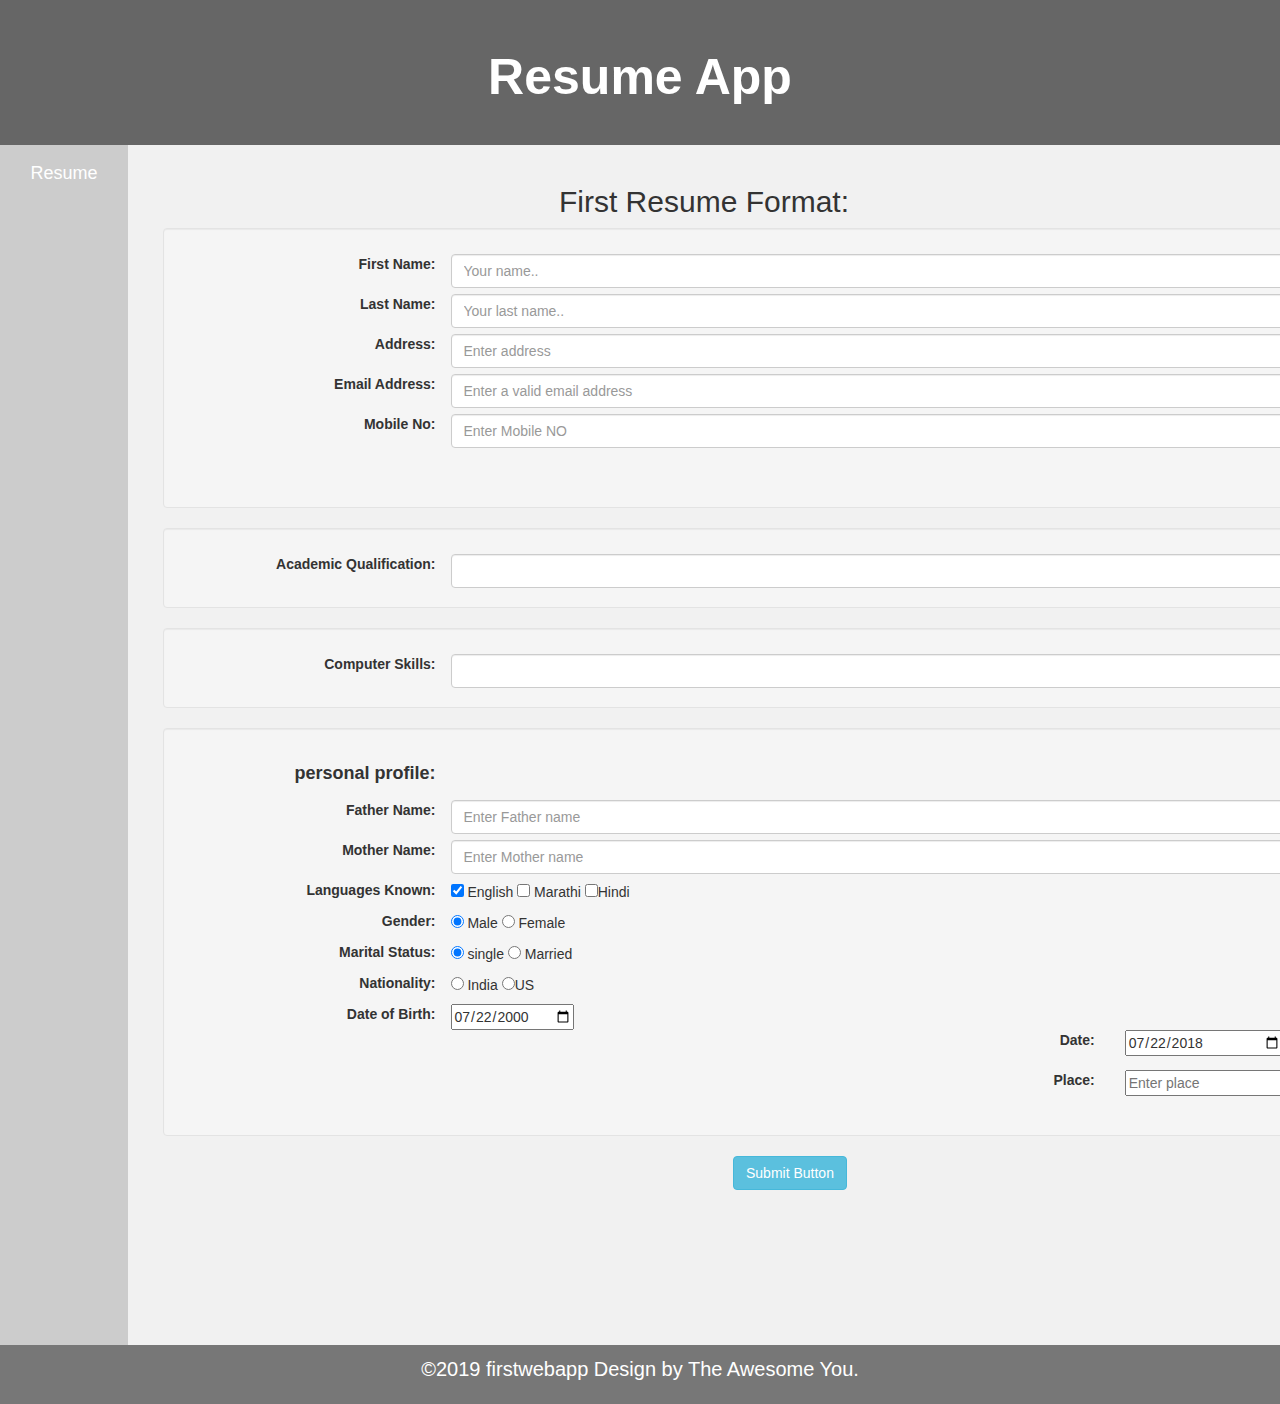
==== index.html @ af1c5241 "Initial Commit" ====
<html>
<head>
  <link rel="stylesheet" href="style.css">
  <link rel="stylesheet" href="https://maxcdn.bootstrapcdn.com/bootstrap/3.3.7/css/bootstrap.min.css">
  <script src="https://ajax.googleapis.com/ajax/libs/jquery/3.3.1/jquery.min.js"></script>
  <script src="https://maxcdn.bootstrapcdn.com/bootstrap/3.3.7/js/bootstrap.min.js"></script>
    <script type ="text/javascript" src="app.js"></script>
</head>
<body>
<header>
  <h2>Resume App</h2>
</header>
<section>
  <nav>
    <div class="dropdown">
 <button class="dropbtn">Resume</button>
 <div class="dropdown-content">
 <a href="#resume1">Resume 1</a>
 <a href="#">Resume 2</a>
 <a href="#">Resume 3</a>
 </div>
</div>
  </nav>
  <article id="resume1">
    <h2 align="center">First Resume Format:</h2>
      <div class="container">
          <form method="post" >
            <div class="well">
        <div class="row">
    <div class="col-25">
      <label for="fname">First Name:</label>
    </div>
    <div class="col-75">
      <input type="text" id="fname" name="firstname" class="form-control" placeholder="Your name..">
    </div>
  </div>
  <div class="row">
    <div class="col-25">
      <label for="lname">Last Name:</label>
    </div>
    <div class="col-75">
      <input type="text" id="lname" name="lastname" class="form-control" placeholder="Your last name..">
    </div>
  </div>
  <div class="row">
  <div class="col-25">
    <label> Address:</label>
  </div>
    <div class="col-75">
    <input type="textarea" id="add" class="form-control" required placeholder="Enter address">
  </div>
    </div>
    <div class="row">
    <div class="col-25">
    <label>Email Address:</label>
  </div>
    <div class="col-75">
   <input type="email" id="email" class="form-control" required placeholder="Enter a valid email address">
 </div>
     </div>
     <div class="row">
     <div class="col-25">
  <label>  Mobile No:</label>
</div>
  <div class="col-75">
<input type="text" id="Phone" class="form-control" pattern="[7-9]{1}[0-9]{9}"  placeholder="Enter Mobile NO" title="Phone number with 7-9 and remaing 9 digit with 0-9"></br></br>
</div>
</div>
</div>
  <div class="well">
<div class="row">
<div class="col-25">
  <label> Academic Qualification:</label>
</div>
  <div class="col-75">
<input type="text" id="comment1" class="form-control" required>
</div>
</div>
</div>
  <div class="well">
<div class="row">
<div class="col-25">
  <label>Computer Skills:</label>
</div>
  <div class="col-75">
<input type="text"  id="comment"  class="form-control" required>
</div>
</div>
</div>
  <div class="well">
<div class="personal">
  <div class="row">
  <div class="col-25">
    <h4><b>personal profile:</b></h4>
  </div>
</div>
<div class="row">
<div class="col-25">
      <label> Father Name:</label>
    </div>
    <div class="col-75">
    <input type="text" name="Fathname" class="form-control" placeholder="Enter Father name"required>
  </div></div>
  <div class="row">
  <div class="col-25">
    <label>Mother Name:</label>
  </div>
  <div class="col-75">
  <input type="text" name="Mothname" class="form-control" placeholder="Enter Mother name" required>
</div>
</div>
<div class="row">
<div class="col-25">
    <label>Languages Known:</label>
  </div>
  <div class="col-75">
   <input type="checkbox" id="lan1" checked> English
  <input type="checkbox" id="lan2"> Marathi
  <input type="checkbox" id="lan3" >Hindi
</div>
</div>
<div class="row">
<div class="col-25">
    <label>Gender:</label>
  </div>
  <div class="col-75">
  <input type="radio" name="gender" value="male" checked> Male
  <input type="radio" name="gender" value="female"> Female<br>
</div>
</div>
<div class="row">
<div class="col-25">
<label> Marital Status:</label>
    </div>
    <div class="col-75">
 <input type="radio" name="maritalstatus" id="maritalstatus" value="single"checked/>
  single
 <input type="radio" name="maritalstatus" id="maritalstatus" value="married"/>
  Married
</div>
</div>
<div class="row">
<div class="col-25">
      <label> Nationality:</label>
    </div>
    <div class="col-75">
    <input type="radio" name="india" id="india" "checked"/>
  India
 <input type="radio" name="us" id="us" />US
</div>
</div>
<div class="row">
<div class="col-25">
    <label>Date of Birth:</label>
  </div>
  <div class="col-75">
  <input type="date" name="trip-start" value="2000-07-22">
</div>
    </div>
  </div>
  <div class="row">
    <div class="col-md-8"></div>
    <div class="col-md-2 ">
    <label>Date:</label>
  </div>
  <div class="col-md-2 left">
  <input type="date" id="date" value="2018-07-22">
</div><br><br>
</div>
<div class="row">
    <div class="col-md-8"></div>
<div class="col-md-2">
    <label>Place:</label>
  </div>
  <div class="col-md-2 left">
  <input type="text" id="place" placeholder="Enter place" required></br></br>
  </div>
</div>
</div>
 </form>
<div class="submit">
   <input type="submit" class="btn btn-info" onClick="results()" value="Submit Button" >

</div>
  </article>
</section>

<footer>
  <p>©2019 firstwebapp Design by The Awesome You.</p>
</footer>

</body>
</html>
---- style.css ----
* {
  box-sizing: border-box;
}
header {
  background-color: #666;
  padding: 30px;
  text-align: center;
  color: white;
  width: 100%;
  margin:auto;
}
header h2{
  font-size: 50px;
  font-weight: bold;
}
/* Create two columns/boxes that floats next to each other */
nav {
  float: left;
  width: 10%;
  height: 1200px; /* only for demonstration, should be removed */
  background: #ccc;
}
.dropbtn {
  background: #ccc;
 color: white;
 padding: 16px;
 font-size: 18px;
 border: none;
 cursor: pointer;
 width: 100%;
}

.dropdown {
 position: relative;
 display: inline-block;
 width: 100%;
}

.dropdown-content {
 display: none;
 position: absolute;
 background-color: #f9f9f9;
 min-width: 160px;
 float: left;
 margin-left: 190px;
 margin-top: -30px;
 box-shadow: 0px 8px 16px 0px rgba(0,0,0,0.2);
 z-index: 1;
}

.dropdown-content a {
 color: black;
 padding: 12px 16px;
 text-decoration: none;
 display: block;
}

.dropdown-content a:hover {
  background: #ccc;
  text-decoration: none;
}

.dropdown:hover .dropdown-content {
 display: block;
}

.dropdown:hover .dropbtn {
 background-color: white;
 color: black;
}

article{
  width:90%;
  height:1200px;
  background: #f1f1f1;
  padding:20px;
  float:left;
}

/* Clear floats after the columns */
section:after {
  content: "";
  display: table;
  clear: both;
}

footer{
  background-color: #777;
    padding: 10px;
    text-align: center;
    color: white;
   font-size:20px;
}
.container{
  margin-top: 10px;
}

.col-25 {
  float: left;
  width: 25%;
  text-align: right;
  padding-right: 15px;
  margin-top: 6px;
}

.col-75 {
  float: left;
  width: 75%;
  text-align: left;
  margin-top: 6px;
}
.col-md-2{
  text-align: right;
}
.left {
  margin:0;
}
#date{
  width:100%;}
#place{
  width:100%;
}

.submit{
margin-left:50%;
}


/* Responsive layout - makes the two columns/boxes stack on top of each other instead of next to each other, on small screens */
@media (max-width: 600px) {
  nav, article {
    width: 100%;
    height: auto;
  }
  nav ul li a{
    padding:4px;
     float:left;
  }
}
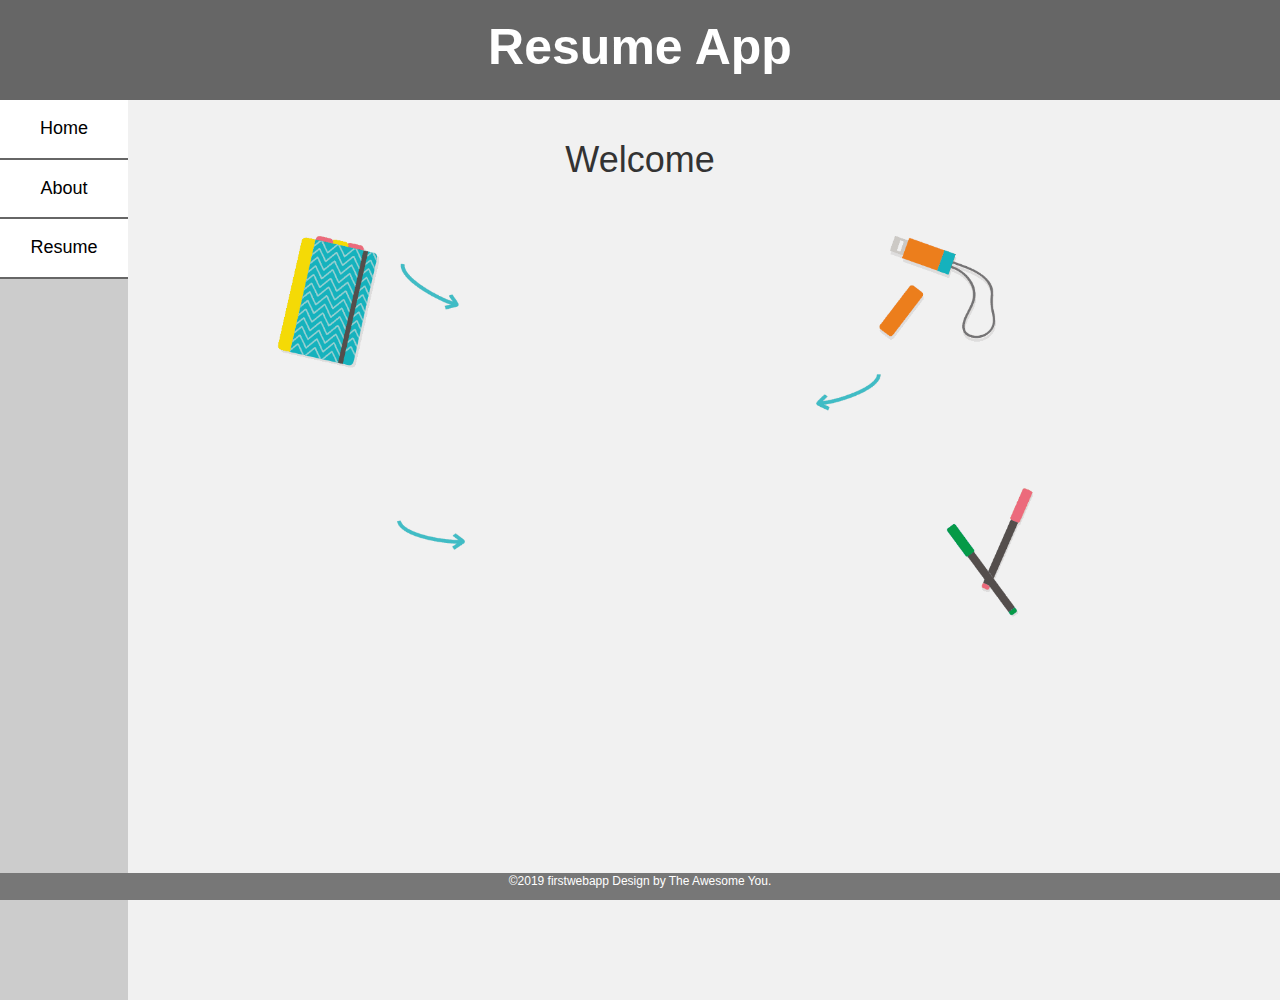
==== commit d24caacc: "css add" ====
--- a/index.html
+++ b/index.html
@@ -12,26 +12,28 @@
 </header>
 <section>
   <nav>
-    <div class="dropdown">
- <button class="dropbtn">Resume</button>
- <div class="dropdown-content">
- <a href="#resume1">Resume 1</a>
- <a href="#">Resume 2</a>
- <a href="#">Resume 3</a>
- </div>
-</div>
+    <button class="dropbtn1"><a href="home.html">Home</a></button>
+    <button class="dropbtn1"><a href="about.html">About</a></button>
+ <button class="dropbtn1"> <a href="resume.html">Resume</a></button>
   </nav>
+  <article id="home">
+    <h1 align="center">Welcome </h1>
+      <img class="img-responsive" src="images/img1.png" alt="logo">
+    </article>
+
+
+<!--
   <article id="resume1">
     <h2 align="center">First Resume Format:</h2>
       <div class="container">
-          <form method="post" >
+  <form onsubmit="results()" action="app.js">
             <div class="well">
         <div class="row">
     <div class="col-25">
       <label for="fname">First Name:</label>
     </div>
     <div class="col-75">
-      <input type="text" id="fname" name="firstname" class="form-control" placeholder="Your name..">
+      <input type="text" id="fname" name="firstname" class="form-control" placeholder="Your name.." required>
     </div>
   </div>
   <div class="row">
@@ -39,7 +41,7 @@
       <label for="lname">Last Name:</label>
     </div>
     <div class="col-75">
-      <input type="text" id="lname" name="lastname" class="form-control" placeholder="Your last name..">
+      <input type="text" id="lname" name="lastname" class="form-control" placeholder="Your last name.." required>
     </div>
   </div>
   <div class="row">
@@ -47,7 +49,7 @@
     <label> Address:</label>
   </div>
     <div class="col-75">
-    <input type="textarea" id="add" class="form-control" required placeholder="Enter address">
+    <input type="textarea" id="addr" class="form-control" placeholder="Enter address" required>
   </div>
     </div>
     <div class="row">
@@ -55,7 +57,7 @@
     <label>Email Address:</label>
   </div>
     <div class="col-75">
-   <input type="email" id="email" class="form-control" required placeholder="Enter a valid email address">
+   <input type="email" id="email" class="form-control"  placeholder="Enter a valid email address" required>
  </div>
      </div>
      <div class="row">
@@ -63,7 +65,7 @@
   <label>  Mobile No:</label>
 </div>
   <div class="col-75">
-<input type="text" id="Phone" class="form-control" pattern="[7-9]{1}[0-9]{9}"  placeholder="Enter Mobile NO" title="Phone number with 7-9 and remaing 9 digit with 0-9"></br></br>
+<input type="text" id="Phone" class="form-control" pattern="[7-9]{1}[0-9]{9}"  placeholder="Enter Mobile NO" title="Phone number with 7-9 and remaing 9 digit with 0-9" required></br></br>
 </div>
 </div>
 </div>
@@ -73,7 +75,7 @@
   <label> Academic Qualification:</label>
 </div>
   <div class="col-75">
-<input type="text" id="comment1" class="form-control" required>
+<input type="text" id="qal" class="form-control" required>
 </div>
 </div>
 </div>
@@ -83,12 +85,11 @@
   <label>Computer Skills:</label>
 </div>
   <div class="col-75">
-<input type="text"  id="comment"  class="form-control" required>
+<input type="text"  id="skill"  class="form-control" required>
 </div>
 </div>
 </div>
   <div class="well">
-<div class="personal">
   <div class="row">
   <div class="col-25">
     <h4><b>personal profile:</b></h4>
@@ -99,14 +100,15 @@
       <label> Father Name:</label>
     </div>
     <div class="col-75">
-    <input type="text" name="Fathname" class="form-control" placeholder="Enter Father name"required>
-  </div></div>
+    <input type="text" id="Fathname" class="form-control" placeholder="Enter Father name" required>
+  </div>
+</div>
   <div class="row">
   <div class="col-25">
     <label>Mother Name:</label>
   </div>
   <div class="col-75">
-  <input type="text" name="Mothname" class="form-control" placeholder="Enter Mother name" required>
+  <input type="text" id="Mname" class="form-control" placeholder="Enter Mother name" required>
 </div>
 </div>
 <div class="row">
@@ -114,9 +116,9 @@
     <label>Languages Known:</label>
   </div>
   <div class="col-75">
-   <input type="checkbox" id="lan1" checked> English
-  <input type="checkbox" id="lan2"> Marathi
-  <input type="checkbox" id="lan3" >Hindi
+   <input type="checkbox" name="lang1" id="lan1" value="English"> English
+  <input type="checkbox" name="lang2" id="lan2" value="Marathi"> Marathi
+  <input type="checkbox" name="lang3" id="lan3"value="Hindi">Hindi
 </div>
 </div>
 <div class="row">
@@ -124,8 +126,8 @@
     <label>Gender:</label>
   </div>
   <div class="col-75">
-  <input type="radio" name="gender" value="male" checked> Male
-  <input type="radio" name="gender" value="female"> Female<br>
+  <input type="radio" id="male"  name="gender" value="male" > Male
+  <input type="radio" id="female" name="gender" value="female"> Female<br>
 </div>
 </div>
 <div class="row">
@@ -133,9 +135,9 @@
 <label> Marital Status:</label>
     </div>
     <div class="col-75">
- <input type="radio" name="maritalstatus" id="maritalstatus" value="single"checked/>
+ <input type="radio" name="maritalstatus" id="single" value="single" />
   single
- <input type="radio" name="maritalstatus" id="maritalstatus" value="married"/>
+ <input type="radio" name="maritalstatus" id="married" value="married"/>
   Married
 </div>
 </div>
@@ -144,9 +146,9 @@
       <label> Nationality:</label>
     </div>
     <div class="col-75">
-    <input type="radio" name="india" id="india" "checked"/>
+    <input type="radio" name="national" value="india" id="india" />
   India
- <input type="radio" name="us" id="us" />US
+ <input type="radio" name="national" value="us" id="us" />US
 </div>
 </div>
 <div class="row">
@@ -154,10 +156,11 @@
     <label>Date of Birth:</label>
   </div>
   <div class="col-75">
-  <input type="date" name="trip-start" value="2000-07-22">
+  <input type="date" id="dob" name="trip-start" value="2000-07-22">
 </div>
     </div>
   </div>
+  <div class="well">
   <div class="row">
     <div class="col-md-8"></div>
     <div class="col-md-2 ">
@@ -177,12 +180,12 @@
   </div>
 </div>
 </div>
- </form>
 <div class="submit">
-   <input type="submit" class="btn btn-info" onClick="results()" value="Submit Button" >
-
+   <input type="submit" class="btn btn-info" value="Submit Button" >
 </div>
-  </article>
+</form>
+</div>
+</article>-->
 </section>
 
 <footer>
--- a/style.css
+++ b/style.css
@@ -3,11 +3,13 @@
 }
 header {
   background-color: #666;
-  padding: 30px;
+  height: 100px;
   text-align: center;
   color: white;
   width: 100%;
-  margin:auto;
+  position: sticky;
+  top:0px;
+  overflow: hidden;
 }
 header h2{
   font-size: 50px;
@@ -16,18 +18,46 @@
 /* Create two columns/boxes that floats next to each other */
 nav {
   float: left;
+  display:block;
   width: 10%;
-  height: 1200px; /* only for demonstration, should be removed */
+  height: 100%;/* only for demonstration, should be removed */
   background: #ccc;
+  position:fixed;
+  top:100px;
+  left:0;
 }
+.dropbtn1{
+  background: white;
+ color: black;
+ padding: 16px;
+ border:none;
+border-bottom: 2px solid #666;
+ font-size: 18px;
+ width: 100%;
+}
+.dropbtn1 a{
+  color: black;
+  text-decoration: none;
+}
+.dropbtn1 a:hover{
+  color: black;
+  text-decoration: none;
+}
+.dropbtn1:hover{
+  color: black;
+  text-decoration: none;
+  background-color:#ccc;
+}
+/*
 .dropbtn {
-  background: #ccc;
- color: white;
+  background: white;
+ color: black;
  padding: 16px;
  font-size: 18px;
  border: none;
  cursor: pointer;
  width: 100%;
+border-bottom: 2px solid #666;
 }
 
 .dropdown {
@@ -67,32 +97,32 @@
 .dropdown:hover .dropbtn {
  background-color: white;
  color: black;
-}
+}*/
 
 article{
-  width:90%;
-  height:1200px;
+margin-top:0px;
+  width:100%;
+  height:100%;
   background: #f1f1f1;
   padding:20px;
-  float:left;
 }
-
-/* Clear floats after the columns */
-section:after {
-  content: "";
-  display: table;
-  clear: both;
+ .resume1{
+margin-top:0px;
+  width:100%;
+  height:100%;
+  background: #f1f1f1;
+  padding:20px;
 }
 
 footer{
+    width: 100%;
+  overflow: hidden;
   background-color: #777;
-    padding: 10px;
     text-align: center;
     color: white;
-   font-size:20px;
-}
-.container{
-  margin-top: 10px;
+   font-size:12px;
+   position: fixed;
+   bottom:0;
 }
 
 .col-25 {
@@ -128,9 +158,9 @@
 
 /* Responsive layout - makes the two columns/boxes stack on top of each other instead of next to each other, on small screens */
 @media (max-width: 600px) {
-  nav, article {
+  nav, article,.resume1 {
     width: 100%;
-    height: auto;
+    height: 100%;
   }
   nav ul li a{
     padding:4px;
